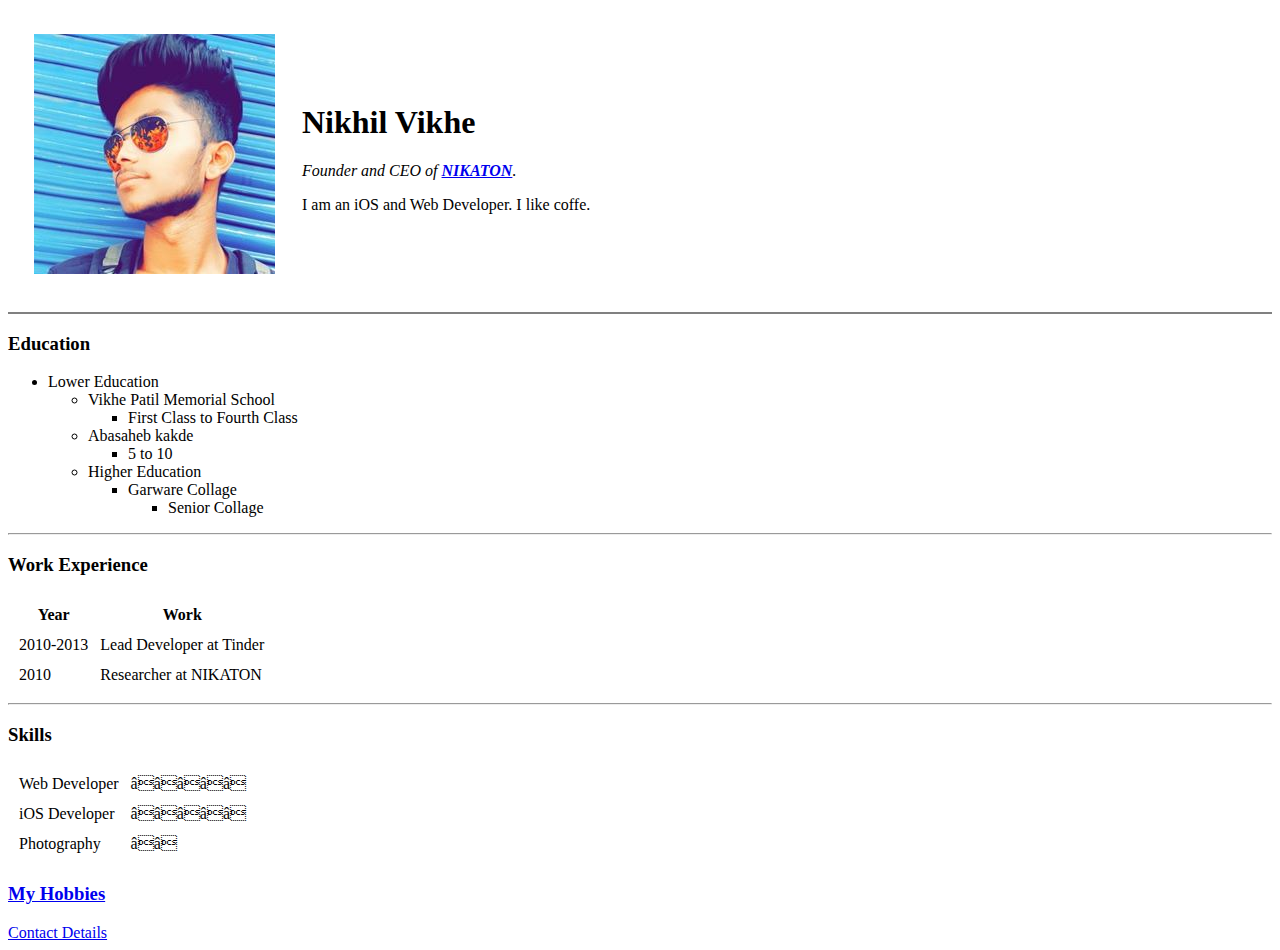
==== index.html @ acf08c81 "add initial cv website files" ====
<!DOCTYPE html>
<html lang="en" dir="ltr">

<head>
  <meta charset="uni-code">
  <title>Nikhil's Personal Site</title>
</head>

<body>
  <table cellspacing="25">
    <tr>
      <td>
        <img src="images/nik.jpg" alt="Nikhil's profile piccture">
      </td>
      <td>
        <h1>Nikhil Vikhe</h1>
        <p><em>Founder and CEO of <strong><a href="https://www.appbrewery.co/">NIKATON</a></strong>.</em></p>
        <p>I am an iOS and Web Developer. I like coffe.</p>
      </td>
    </tr>
  </table>
  <hr size="2" noshade>
  <h3>Education</h3>
  <ul>
    <li>Lower Education
      <ul>
        <li>Vikhe Patil Memorial School
          <ul>
            <li>First Class to Fourth Class</li>
          </ul>
        <li>Abasaheb kakde
          <ul>
            <li>5 to 10</li>
          </ul>
        <li>Higher Education
          <ul>
            <li>Garware Collage
              <ul>
                <li>Senior Collage</li>
              </ul>
          </ul>

      </ul>


  </ul>
  <hr>
  <h3>Work Experience</h3>
  <table cellspacing="10">
    <thead>
      <th>Year</th>
      <th>Work</th>
    </thead>
    <tr>
      <td>2010-2013</td>
      <td>Lead Developer at Tinder</td>
    </tr>
    <tr>
      <td>2010</td>
      <td>Researcher at NIKATON</td>
    </tr>
  </table>
  <hr>
  <h3>Skills</h3>
  <table cellspacing="10">
    <tr>
      <td>
        Web Developer
      </td>
      <td>
        ⭐⭐⭐⭐⭐
      </td>
    </tr>
    <tr>
      <td>
        iOS Developer
      </td>
      <td>
        ⭐⭐⭐⭐⭐
      </td>
    </tr>
    <tr>
      <td>
        Photography
      </td>
      <td>
        ⭐⭐
      </td>
    </tr>
  </table>


  <a href="hobbies.html">
    <h3>My Hobbies</h3>
  </a>
  <a href="contact.html">Contact Details</a>





</body>

</html>
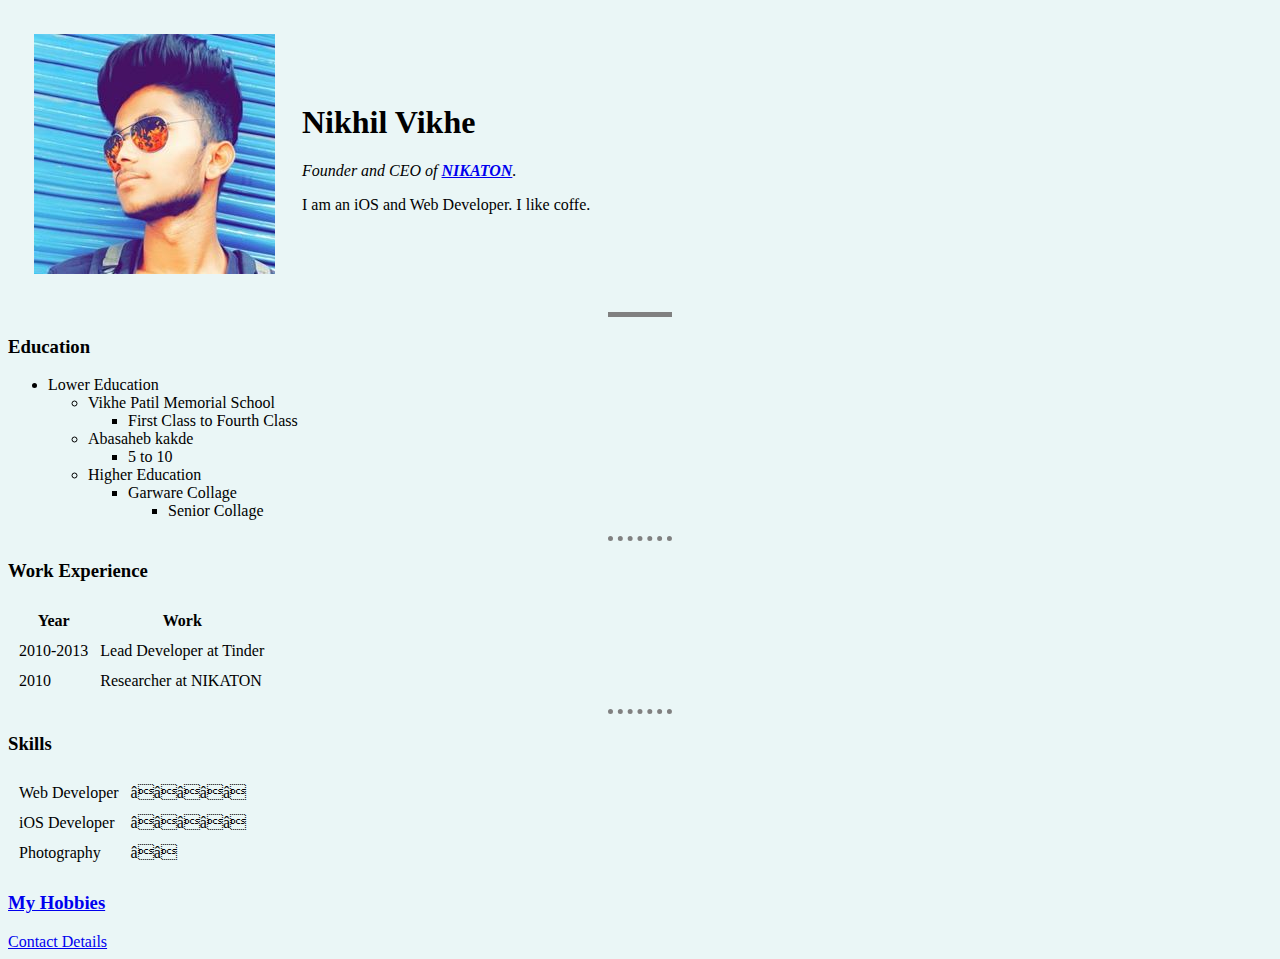
==== commit 8865a3ac: "Update index.html" ====
--- a/index.html
+++ b/index.html
@@ -4,6 +4,7 @@
 <head>
   <meta charset="uni-code">
   <title>Nikhil's Personal Site</title>
+  <link rel="stylesheet" href="css/styles.css" type="text/css">
 </head>
 
 <body>
--- a/css/styles.css
+++ b/css/styles.css
@@ -0,0 +1,13 @@
+body{
+  background-color:#eaf6f6;
+}
+
+hr{
+
+  border-style: none;
+  border-top-style: dotted;
+  height: 0px;
+  width: 5%;
+  border-width: 5px;
+  border-color: grey;
+}
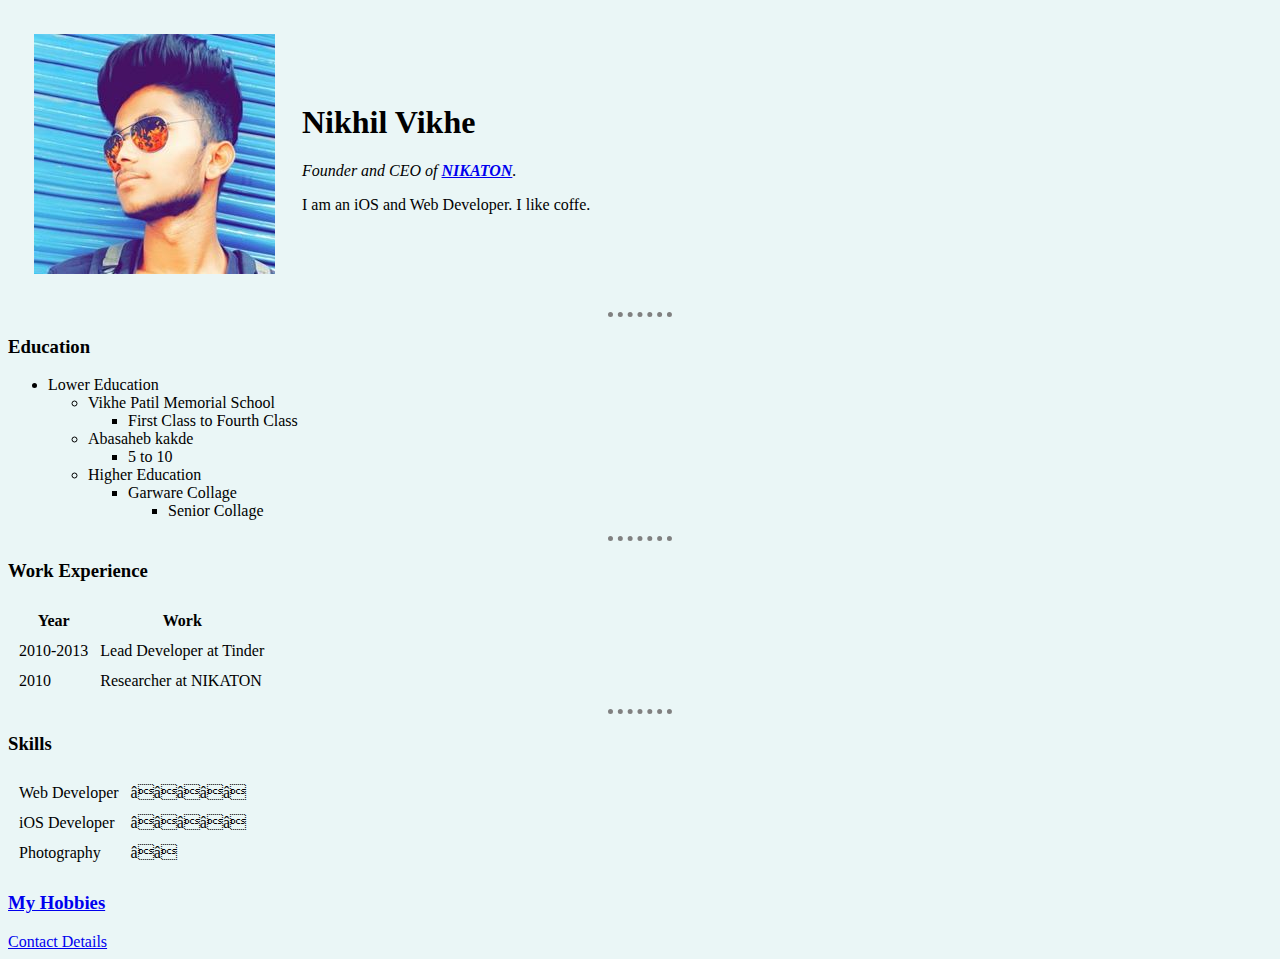
==== commit 842f23ad: "Update index.html" ====
--- a/index.html
+++ b/index.html
@@ -20,7 +20,7 @@
       </td>
     </tr>
   </table>
-  <hr size="2" noshade>
+  <hr>
   <h3>Education</h3>
   <ul>
     <li>Lower Education
